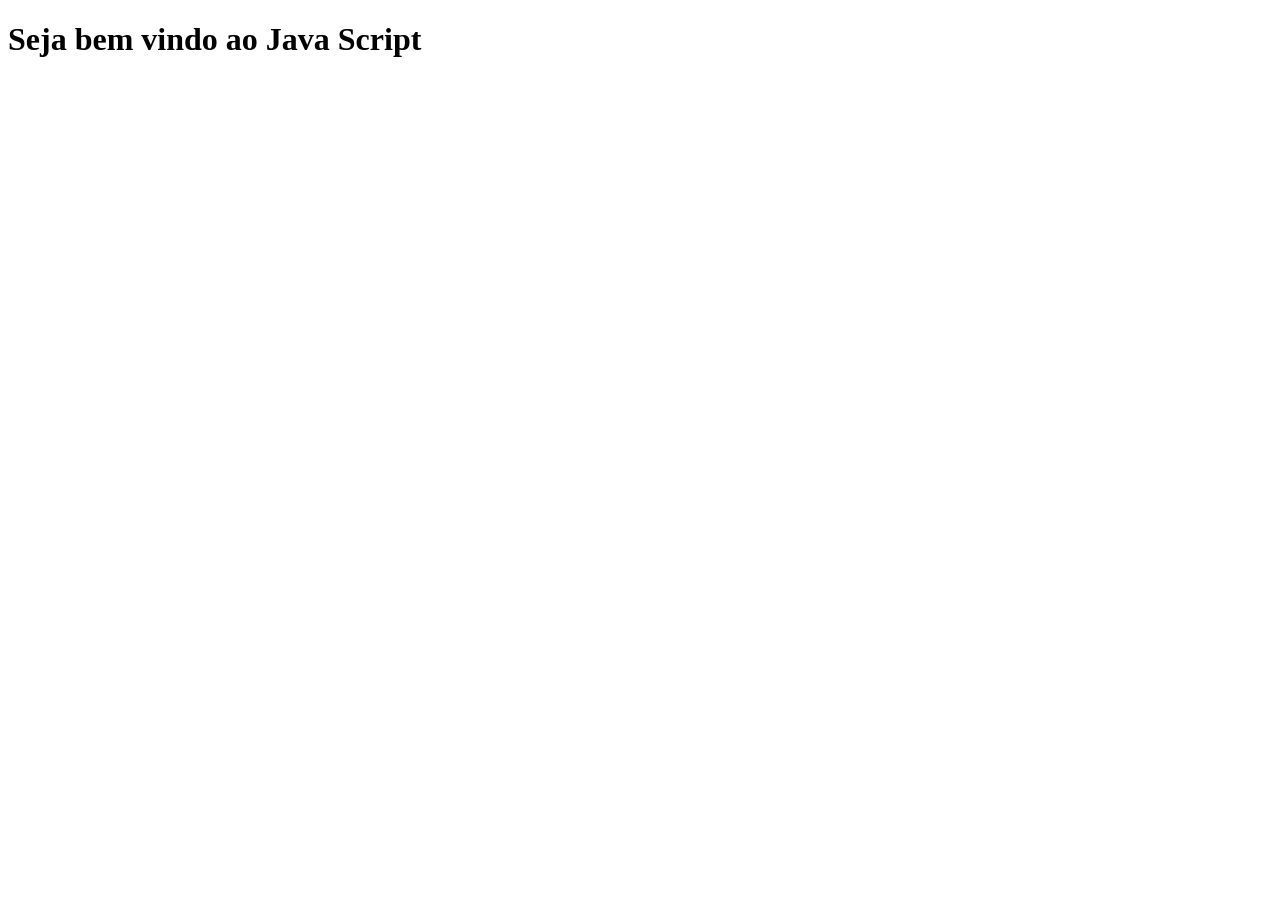
==== aula01/exemplo1.html @ 9f8781c5 "Create exemplo1.html" ====
<!DOCTYPE html>
<html lang="en">
<head>
    <meta charset="UTF-8">
    <meta name="viewport" content="width=device-width, initial-scale=1.0">
    <title>Document</title>
</head>
<body>
    <h1>Seja bem vindo ao Java Script</h1>
    
</body>
</html>
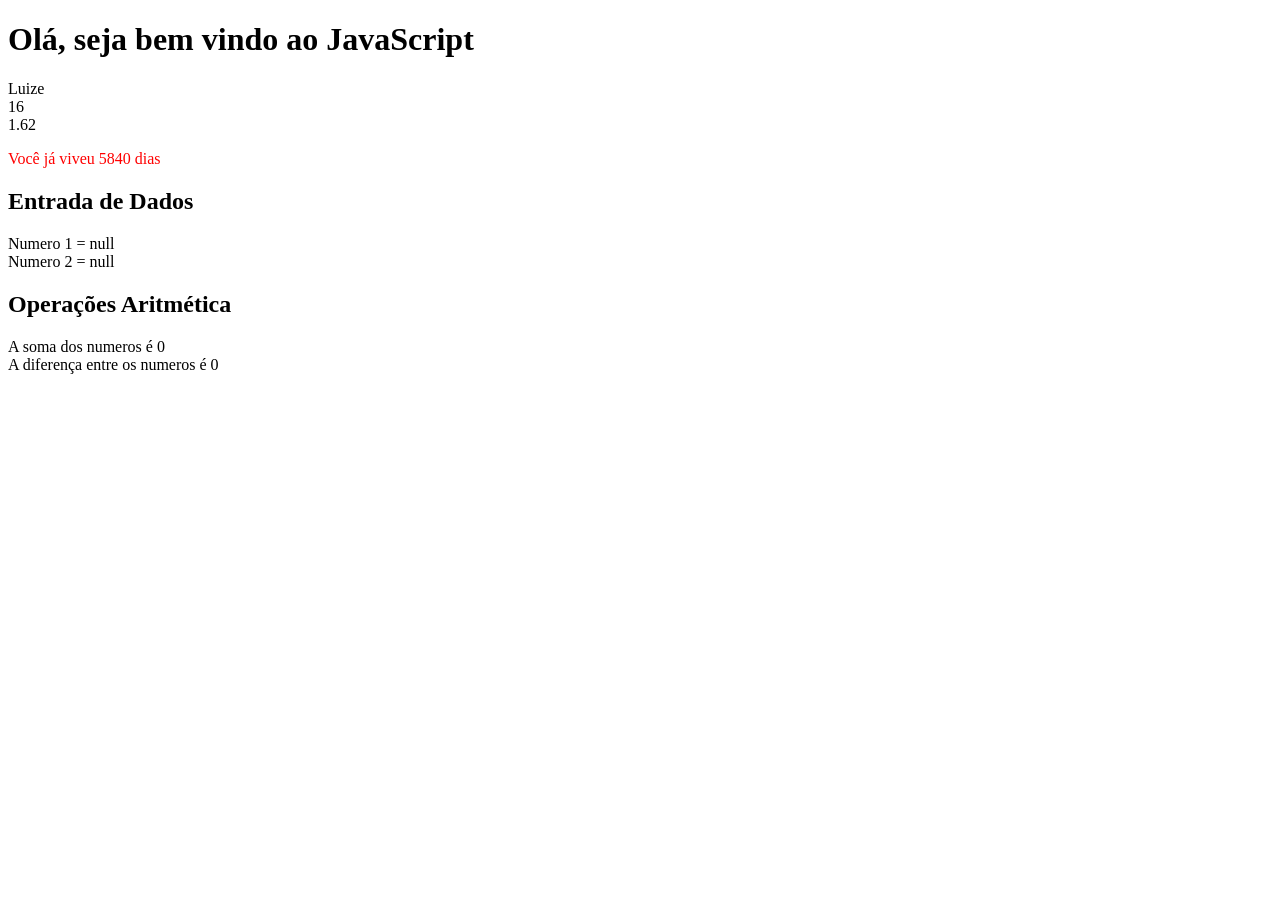
==== commit d15593af: "24/02" ====
--- a/aula01/exemplo1.html
+++ b/aula01/exemplo1.html
@@ -6,7 +6,9 @@
     <title>Document</title>
 </head>
 <body>
-    <h1>Seja bem vindo ao Java Script</h1>
     
+    <script src="script.js"></script>
+    
+    <script src="exemplo1.js"></script>
 </body>
 </html>
